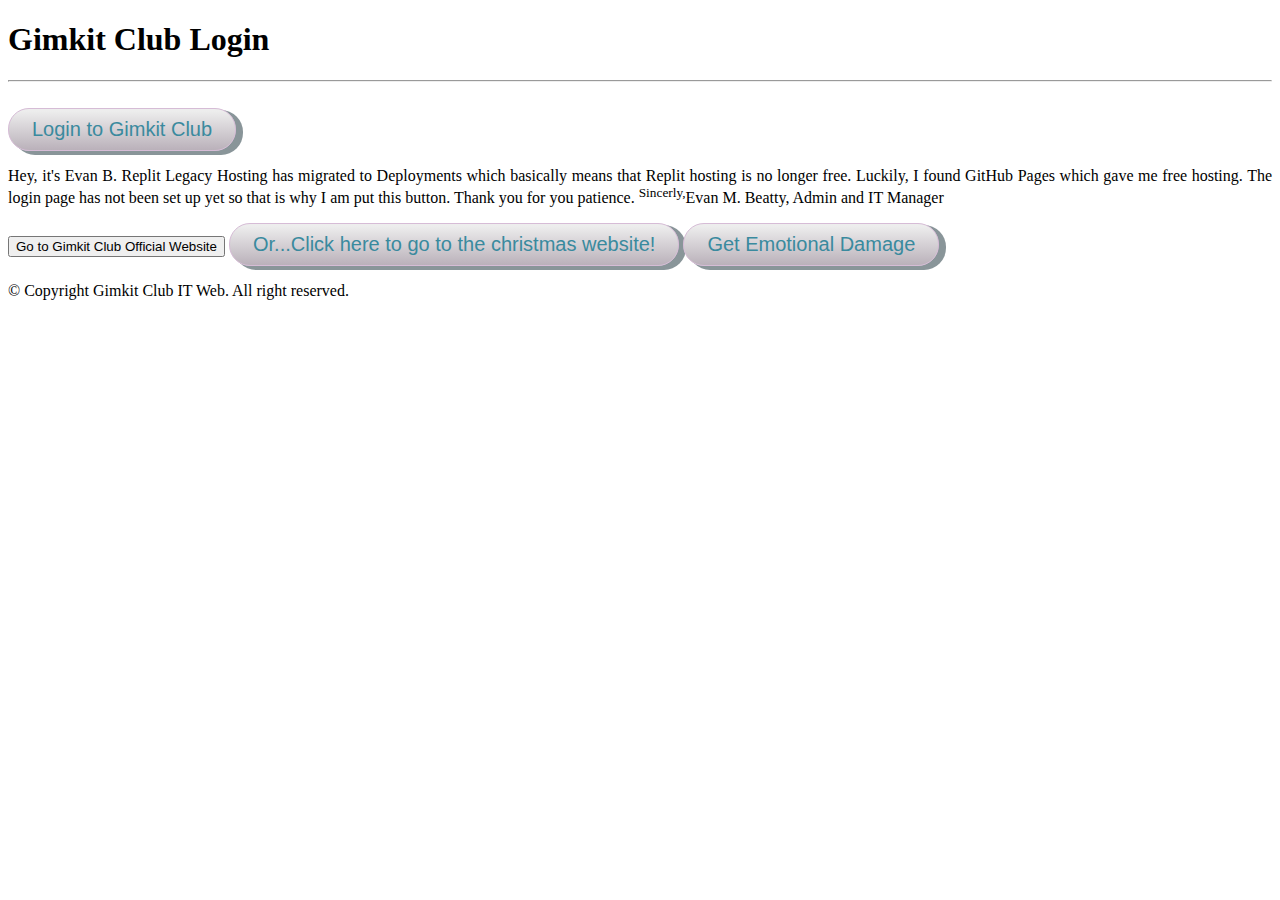
==== index.html @ a6c19f19 "Update index.html" ====
<!DOCTYPE html>
<html>
  <head>
    <link rel="icon" type="image/png" href="gimkit_club_logo.png">
    <link rel="stylesheet" href="style.css">
    <script src="script.js"></script>
    <title>Gimkit Club Login</title>
    <meta http-equiv='cache-control' content='no-cache'> 
<meta http-equiv='expires' content='0'> 
<meta http-equiv='pragma' content='no-cache'>

  </head>
  <body>
    <h1 id="title">Gimkit Club Login</h1>
    <hr>
    <br/>
   <input type="password" id="pin" hidden>
    <button type="button" id="button" onclick="login()" class="button" hidden>Login to Gimkit Club</button>
    <p class="writing">Hey, it's Evan B. Replit Legacy Hosting has migrated to Deployments which basically means that Replit hosting is no longer free. Luckily, I found GitHub Pages which gave me free hosting. The login page has not been set up yet so that is why I am put this button. Thank you for you patience. <sup>Sincerly,</sup>Evan M. Beatty, Admin and IT Manager</p>
    <button type="button" id="button" onclick="window.location.href='gimkit.html';">Go to Gimkit Club Official Website</button>
    <button type="button" onclick="window.location.href='https://r.mtdv.me/blog/posts/gimkit-club-offical-member-web';" class="button">Or...Click here to go to the christmas website!</button>
  <button type="button" onclick="window.location.href='https://www.youtube.com/watch?v=i1ojUmdF42U';" class="button">Get Emotional Damage</button>
    <p class="writing">© Copyright Gimkit Club IT Web. All right reserved.</p>
  </body>
</html>
---- style.css ----
#author {
  text-align: center;
  font-family: Comic Sans MS;
}
.gimkit_title {
  text-align: center;
  font-family: sans-serif;
  color: red;
}
.writing {
  font-family: Comic Sans MS;
  text-align: justify;
}
.image {
  text-align: center;
}
.button {
  box-shadow: 6px 3px 0px 1px #899599;
  background:linear-gradient(to bottom, #ededed 5%, #bab1ba 100%);
  background-color:#ededed;
  border-radius:21px;
  border:1px solid #d6bcd6;
  display:inline-block;
  cursor:pointer;
  color:#3a8a9e;
  font-family:Arial;
  font-size:20px;
  padding:9px 23px;
  text-decoration:none;
}
.button:hover {
  background:linear-gradient(to bottom, #bab1ba 5%, #ededed 100%);
  background-color:#bab1ba;
}
.button:active {
  position:relative;
  top:1px;
}
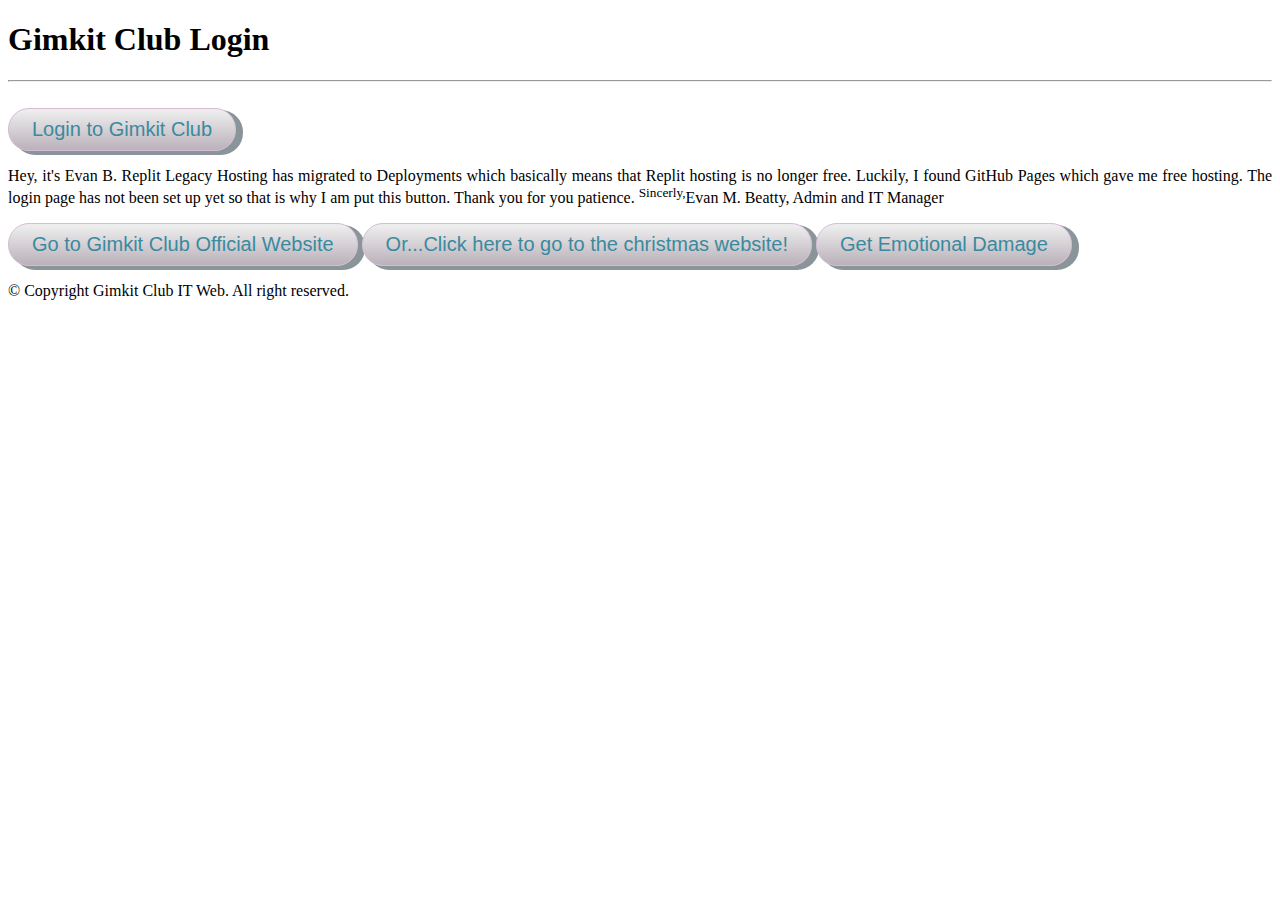
==== commit e2fd1567: "Update index.html" ====
--- a/index.html
+++ b/index.html
@@ -17,7 +17,7 @@
    <input type="password" id="pin" hidden>
     <button type="button" id="button" onclick="login()" class="button" hidden>Login to Gimkit Club</button>
     <p class="writing">Hey, it's Evan B. Replit Legacy Hosting has migrated to Deployments which basically means that Replit hosting is no longer free. Luckily, I found GitHub Pages which gave me free hosting. The login page has not been set up yet so that is why I am put this button. Thank you for you patience. <sup>Sincerly,</sup>Evan M. Beatty, Admin and IT Manager</p>
-    <button type="button" id="button" onclick="window.location.href='gimkit.html';">Go to Gimkit Club Official Website</button>
+    <button type="button" id="button" onclick="window.location.href='gimkit.html';" class="button">Go to Gimkit Club Official Website</button>
     <button type="button" onclick="window.location.href='https://r.mtdv.me/blog/posts/gimkit-club-offical-member-web';" class="button">Or...Click here to go to the christmas website!</button>
   <button type="button" onclick="window.location.href='https://www.youtube.com/watch?v=i1ojUmdF42U';" class="button">Get Emotional Damage</button>
     <p class="writing">© Copyright Gimkit Club IT Web. All right reserved.</p>
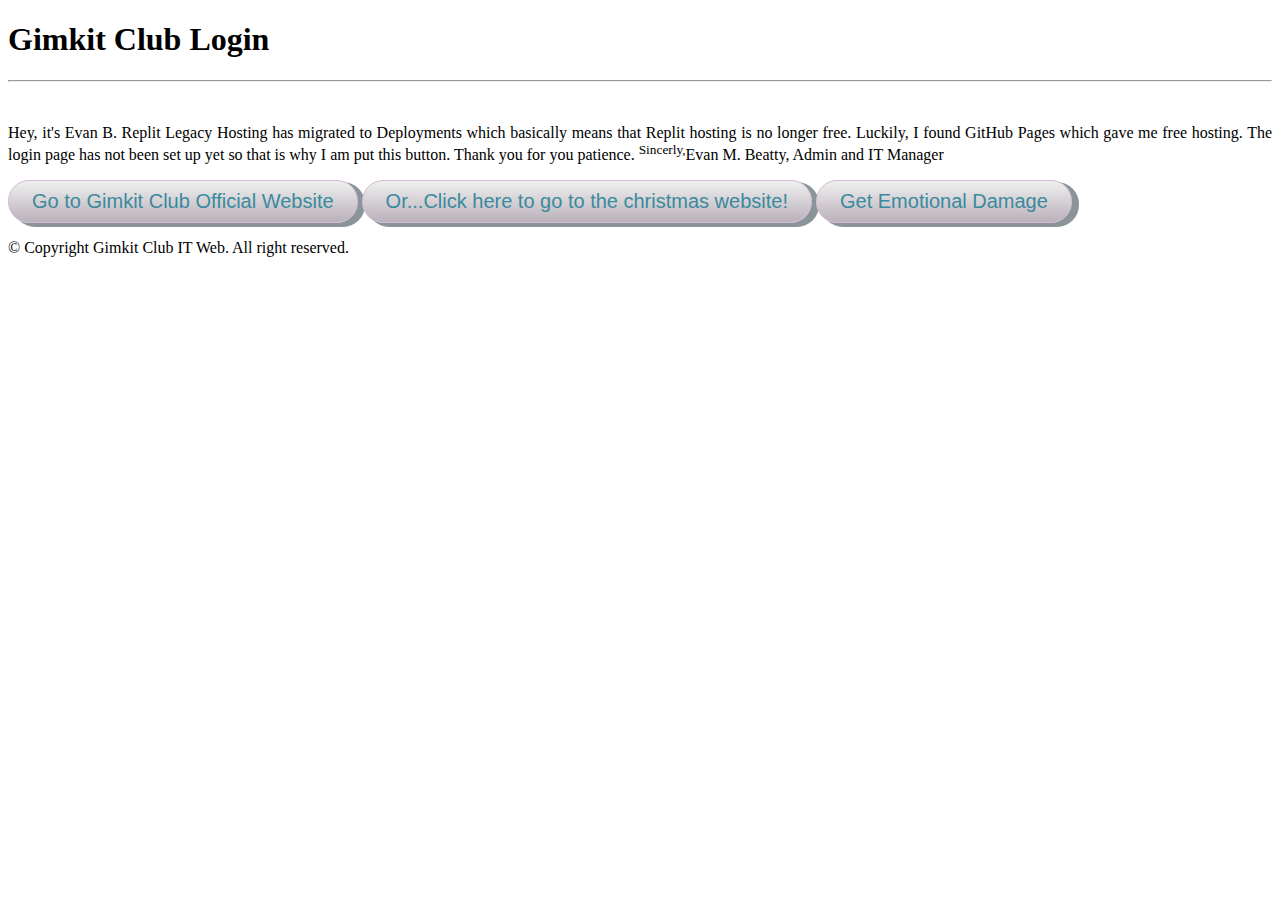
==== commit 64a75677: "Update index.html" ====
--- a/index.html
+++ b/index.html
@@ -15,7 +15,6 @@
     <hr>
     <br/>
    <input type="password" id="pin" hidden>
-    <button type="button" id="button" onclick="login()" class="button" hidden>Login to Gimkit Club</button>
     <p class="writing">Hey, it's Evan B. Replit Legacy Hosting has migrated to Deployments which basically means that Replit hosting is no longer free. Luckily, I found GitHub Pages which gave me free hosting. The login page has not been set up yet so that is why I am put this button. Thank you for you patience. <sup>Sincerly,</sup>Evan M. Beatty, Admin and IT Manager</p>
     <button type="button" id="button" onclick="window.location.href='gimkit.html';" class="button">Go to Gimkit Club Official Website</button>
     <button type="button" onclick="window.location.href='https://r.mtdv.me/blog/posts/gimkit-club-offical-member-web';" class="button">Or...Click here to go to the christmas website!</button>
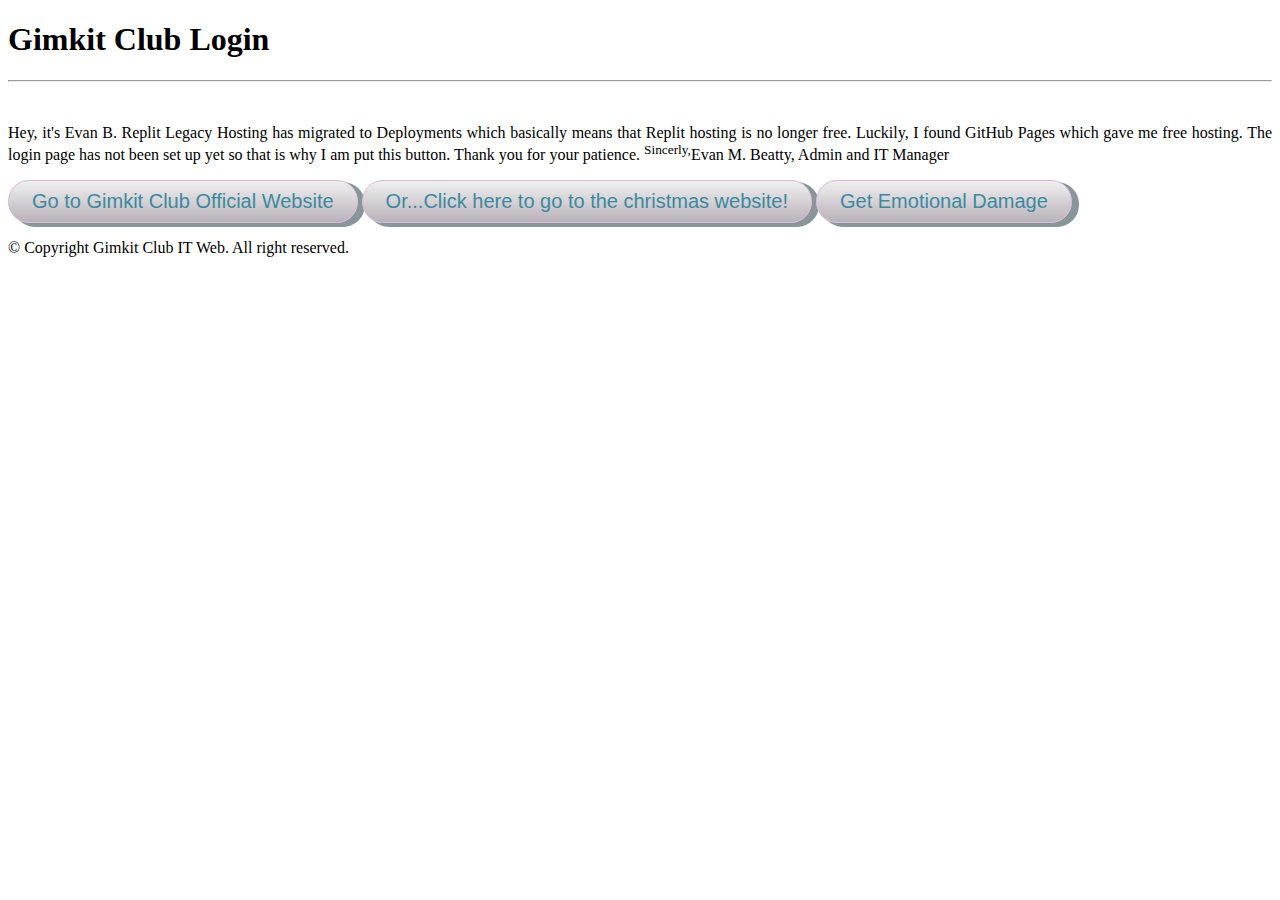
==== commit 5c628973: "Update index.html" ====
--- a/index.html
+++ b/index.html
@@ -15,7 +15,7 @@
     <hr>
     <br/>
    <input type="password" id="pin" hidden>
-    <p class="writing">Hey, it's Evan B. Replit Legacy Hosting has migrated to Deployments which basically means that Replit hosting is no longer free. Luckily, I found GitHub Pages which gave me free hosting. The login page has not been set up yet so that is why I am put this button. Thank you for you patience. <sup>Sincerly,</sup>Evan M. Beatty, Admin and IT Manager</p>
+    <p class="writing">Hey, it's Evan B. Replit Legacy Hosting has migrated to Deployments which basically means that Replit hosting is no longer free. Luckily, I found GitHub Pages which gave me free hosting. The login page has not been set up yet so that is why I am put this button. Thank you for your patience. <sup>Sincerly,</sup>Evan M. Beatty, Admin and IT Manager</p>
     <button type="button" id="button" onclick="window.location.href='gimkit.html';" class="button">Go to Gimkit Club Official Website</button>
     <button type="button" onclick="window.location.href='https://r.mtdv.me/blog/posts/gimkit-club-offical-member-web';" class="button">Or...Click here to go to the christmas website!</button>
   <button type="button" onclick="window.location.href='https://www.youtube.com/watch?v=i1ojUmdF42U';" class="button">Get Emotional Damage</button>
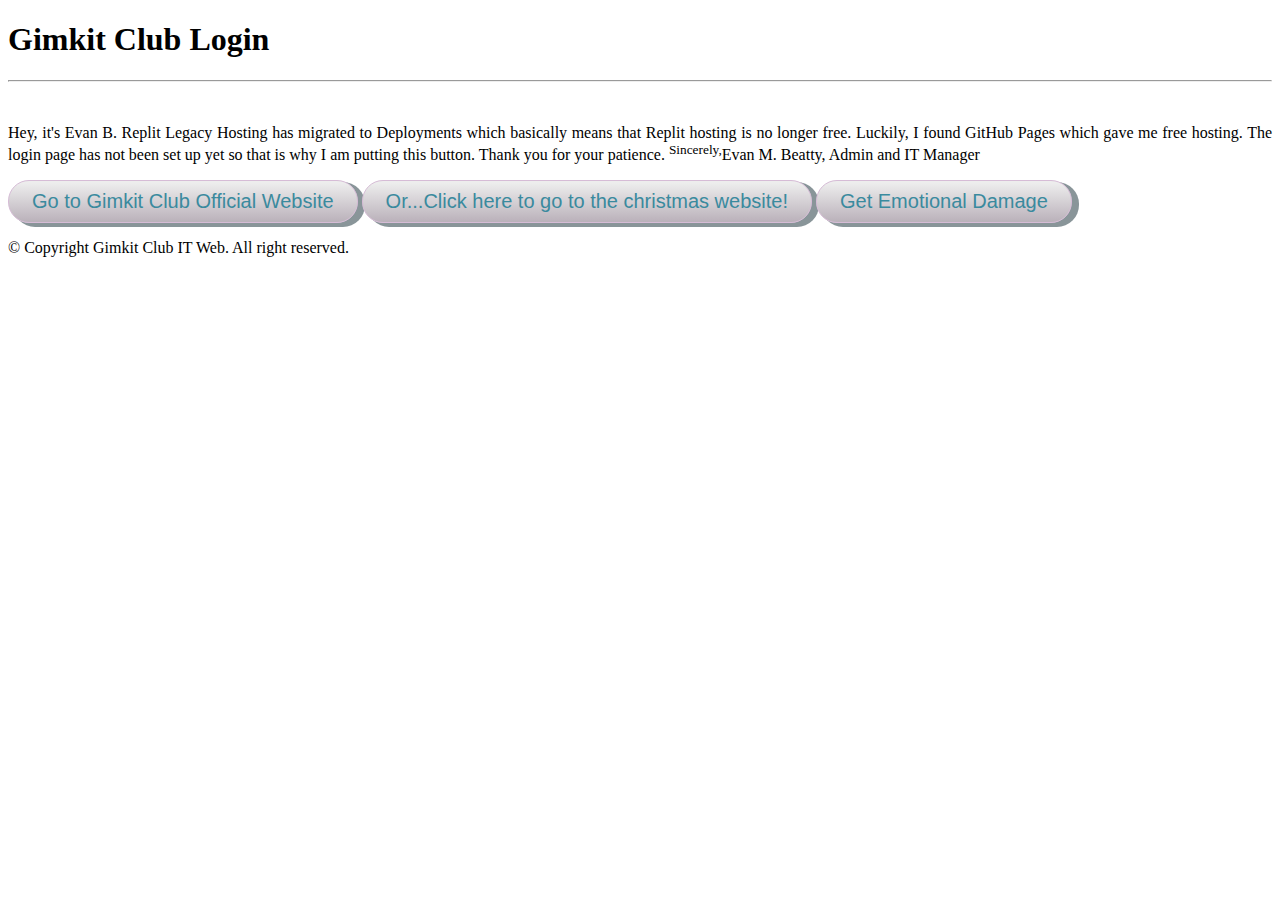
==== commit bbcfa14d: "Update index.html" ====
--- a/index.html
+++ b/index.html
@@ -15,7 +15,7 @@
     <hr>
     <br/>
    <input type="password" id="pin" hidden>
-    <p class="writing">Hey, it's Evan B. Replit Legacy Hosting has migrated to Deployments which basically means that Replit hosting is no longer free. Luckily, I found GitHub Pages which gave me free hosting. The login page has not been set up yet so that is why I am put this button. Thank you for your patience. <sup>Sincerly,</sup>Evan M. Beatty, Admin and IT Manager</p>
+    <p class="writing">Hey, it's Evan B. Replit Legacy Hosting has migrated to Deployments which basically means that Replit hosting is no longer free. Luckily, I found GitHub Pages which gave me free hosting. The login page has not been set up yet so that is why I am putting this button. Thank you for your patience. <sup>Sincerely,</sup>Evan M. Beatty, Admin and IT Manager</p>
     <button type="button" id="button" onclick="window.location.href='gimkit.html';" class="button">Go to Gimkit Club Official Website</button>
     <button type="button" onclick="window.location.href='https://r.mtdv.me/blog/posts/gimkit-club-offical-member-web';" class="button">Or...Click here to go to the christmas website!</button>
   <button type="button" onclick="window.location.href='https://www.youtube.com/watch?v=i1ojUmdF42U';" class="button">Get Emotional Damage</button>
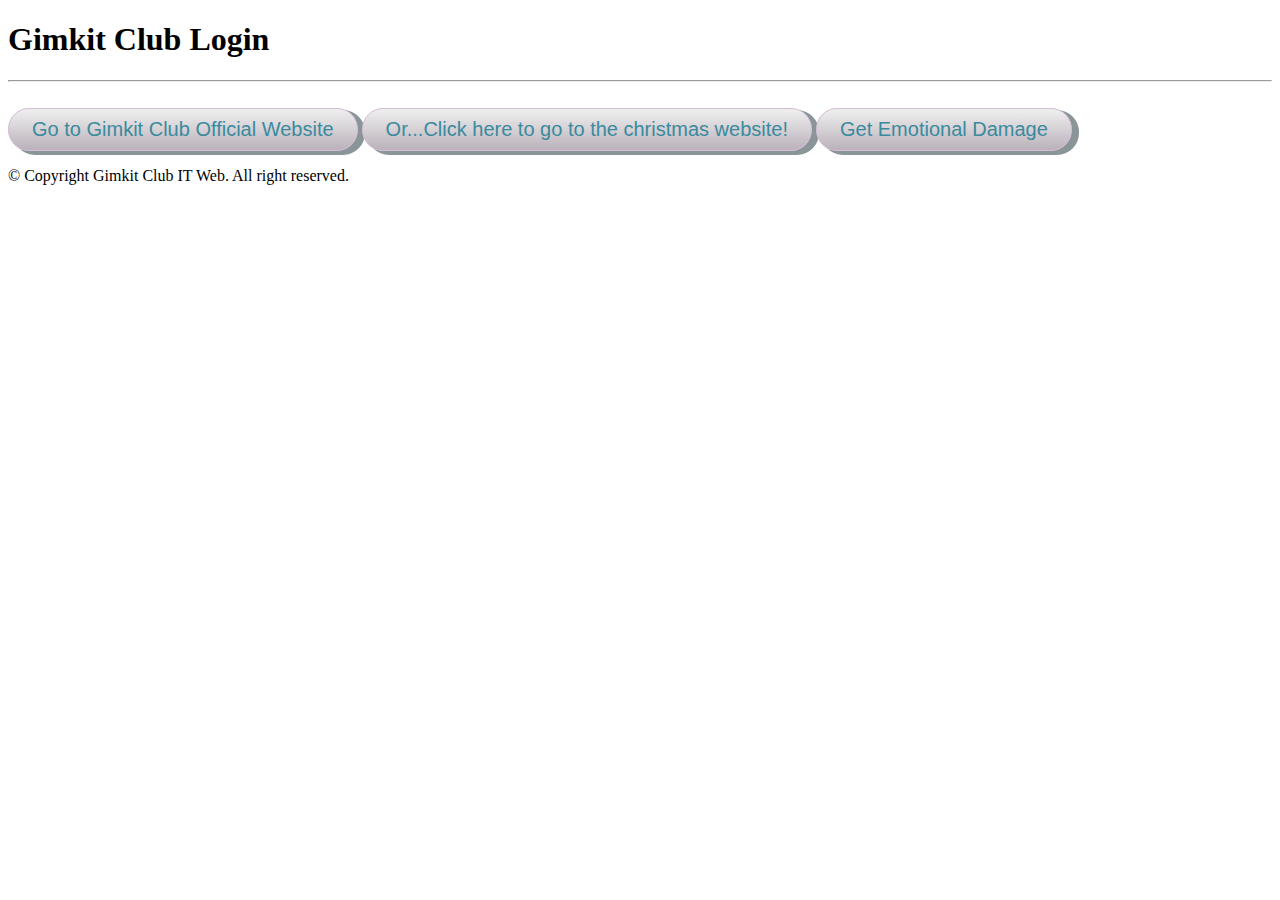
==== commit 2cb74b3c: "Update index.html" ====
--- a/index.html
+++ b/index.html
@@ -14,8 +14,6 @@
     <h1 id="title">Gimkit Club Login</h1>
     <hr>
     <br/>
-   <input type="password" id="pin" hidden>
-    <p class="writing">Hey, it's Evan B. Replit Legacy Hosting has migrated to Deployments which basically means that Replit hosting is no longer free. Luckily, I found GitHub Pages which gave me free hosting. The login page has not been set up yet so that is why I am putting this button. Thank you for your patience. <sup>Sincerely,</sup>Evan M. Beatty, Admin and IT Manager</p>
     <button type="button" id="button" onclick="window.location.href='gimkit.html';" class="button">Go to Gimkit Club Official Website</button>
     <button type="button" onclick="window.location.href='https://r.mtdv.me/blog/posts/gimkit-club-offical-member-web';" class="button">Or...Click here to go to the christmas website!</button>
   <button type="button" onclick="window.location.href='https://www.youtube.com/watch?v=i1ojUmdF42U';" class="button">Get Emotional Damage</button>
--- a/style.css
+++ b/style.css
@@ -12,7 +12,10 @@
   text-align: justify;
 }
 .image {
-  text-align: center;
+   display: block;
+  margin-left: auto;
+  margin-right: auto;
+  width: 50%;
 }
 .button {
   box-shadow: 6px 3px 0px 1px #899599;
@@ -36,3 +39,26 @@
   position:relative;
   top:1px;
 }
+#taskbar {
+  background-color: #333;
+  overflow: hidden;
+  position: fixed;
+  bottom: 0;
+  width: 100%;
+  display: flex;
+  justify-content: space-around;
+  align-items: center;
+  height: 50px;
+}
+
+.task-item {
+  color: #fff;
+  text-decoration: none;
+  padding: 15px 20px;
+  display: block;
+  transition: background-color 0.3s;
+}
+
+.task-item:hover {
+  background-color: #555;
+}
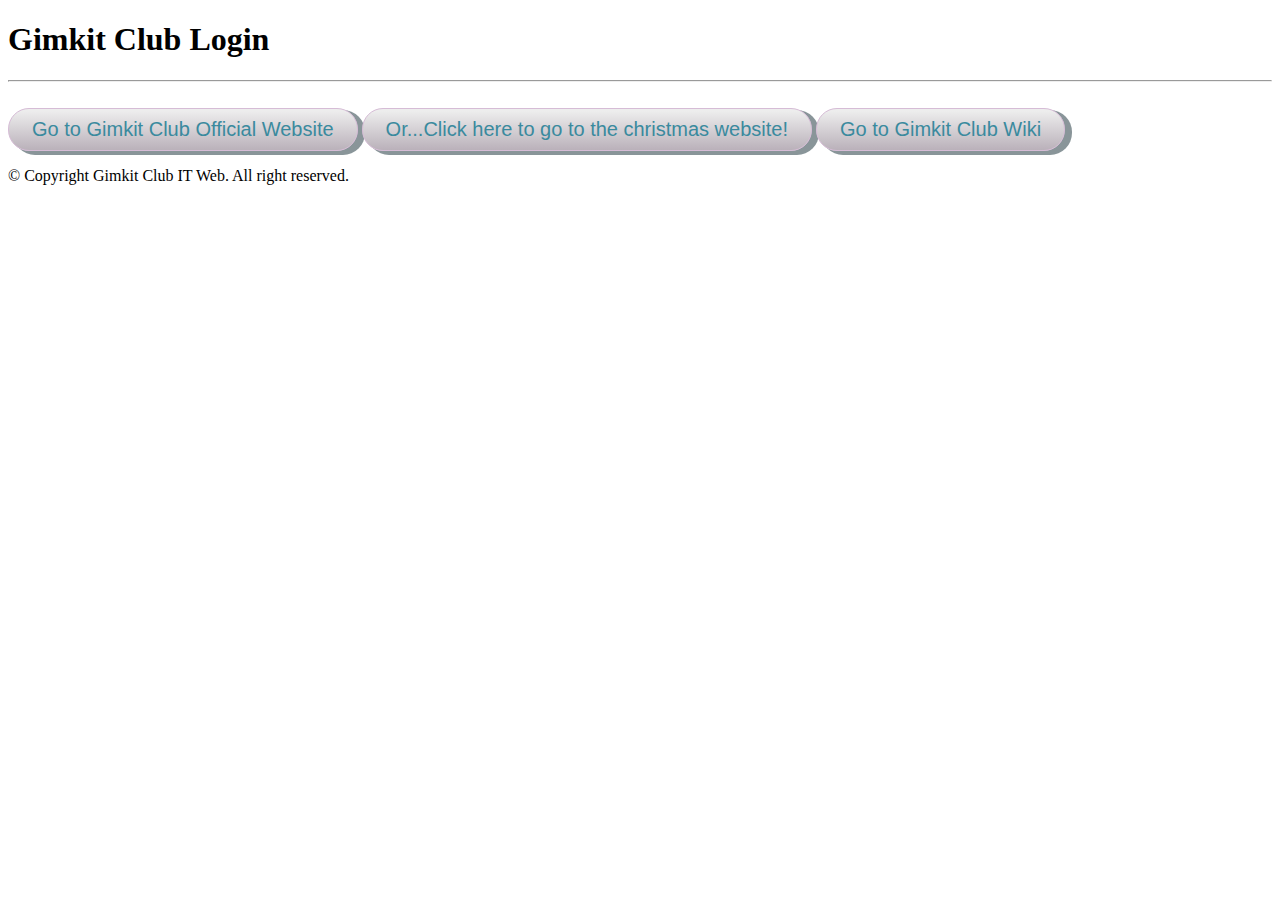
==== commit 6d1e7f4e: "Update index.html" ====
--- a/index.html
+++ b/index.html
@@ -16,7 +16,7 @@
     <br/>
     <button type="button" id="button" onclick="window.location.href='gimkit.html';" class="button">Go to Gimkit Club Official Website</button>
     <button type="button" onclick="window.location.href='https://r.mtdv.me/blog/posts/gimkit-club-offical-member-web';" class="button">Or...Click here to go to the christmas website!</button>
-  <button type="button" onclick="window.location.href='https://www.youtube.com/watch?v=i1ojUmdF42U';" class="button">Get Emotional Damage</button>
+  <button type="button" onclick="window.location.href='https://github.com/gimkitclub/gimkitclub.github.io.wiki.git';" class="button">Go to Gimkit Club Wiki</button>
     <p class="writing">© Copyright Gimkit Club IT Web. All right reserved.</p>
   </body>
 </html>
